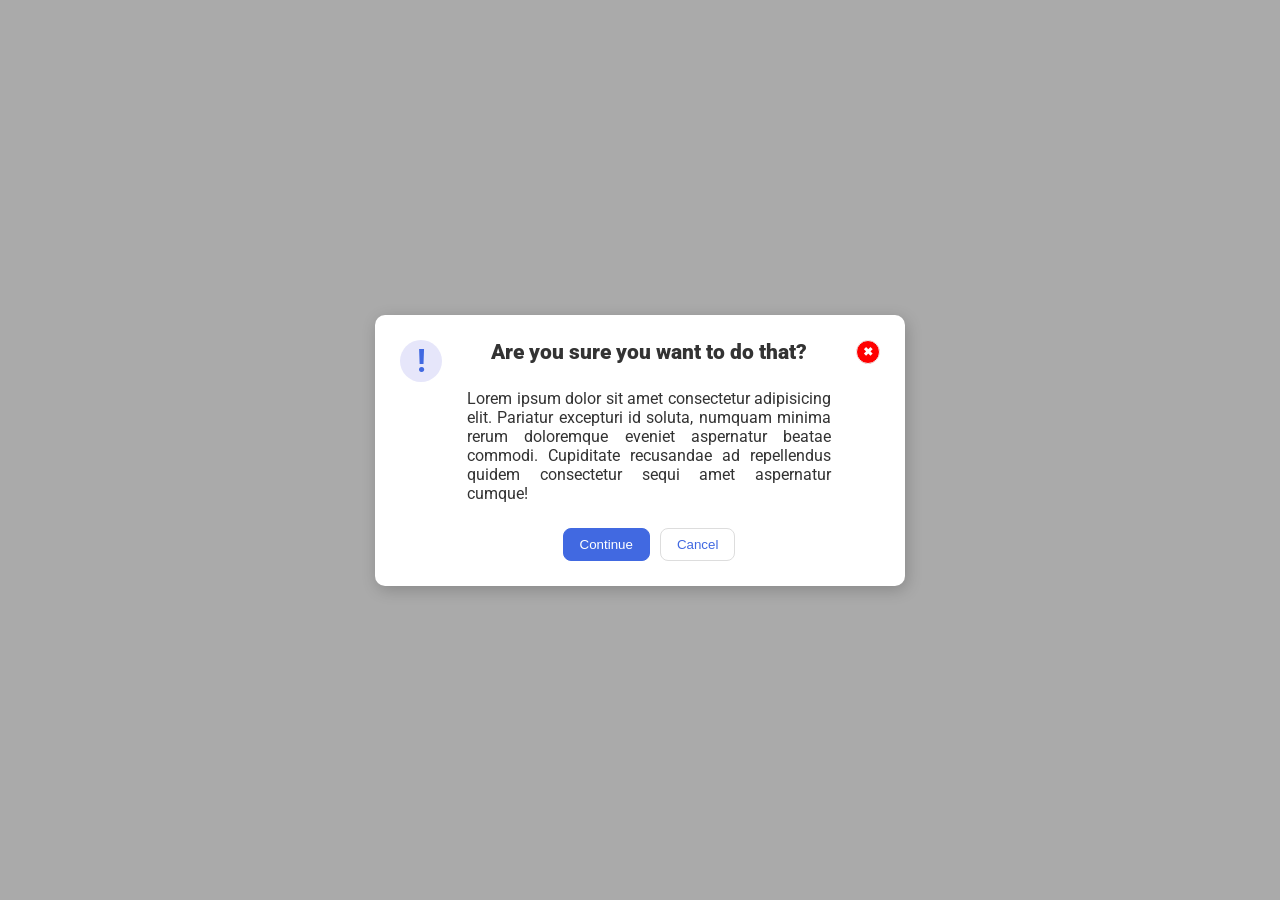
==== foundations/flex/05-flex-modal/index.html @ fe57b1b5 "Completed flex excercises 4 & 5 Completed the information box and the Modal but took some liberties " ====
<!DOCTYPE html>
<html lang="en">
  <head>
    <meta charset="UTF-8">
    <meta http-equiv="X-UA-Compatible" content="IE=edge">
    <meta name="viewport" content="width=device-width, initial-scale=1.0">
    <link rel="stylesheet" href="style.css">
    <title>Modal</title>
  </head>
  <body>
    <div class="modal">
        <div class="icon">!</div>

      <div class="mid">
        <div class="header">Are you sure you want to do that?</div>
        
        <div class="text">Lorem ipsum dolor sit amet consectetur adipisicing elit. Pariatur excepturi id soluta, numquam minima rerum doloremque eveniet aspernatur beatae commodi. Cupiditate recusandae ad repellendus quidem consectetur sequi amet aspernatur cumque!</div>
        <div class="ok">
          <button class="continue">Continue</button>
          <button class="cancel">Cancel</button>
        </div>
      </div>
      <button class="close-button">✖</button>
    </div>
  </body>
</html>
---- foundations/flex/05-flex-modal/style.css ----
@import url('https://fonts.googleapis.com/css2?family=Roboto:wght@400;700&display=swap');

html, body {
  height: 100%;
}

body {
  font-family: Roboto, sans-serif;
  margin: 0;
  background: #aaa;
  color: #333;
  text-align: justify;
  /* I'll give you this one for free lol */
  display: flex;
  align-items: center;
  justify-content: center;
}

.modal {
  background: white;
  width: 480px;
  border-radius: 10px;
  box-shadow: 2px 4px 16px rgba(0,0,0,.2);
  display: flex;
  justify-content: space-around;
  padding: 25px;
  gap: 25px;
}

.icon {
  color: royalblue;
  font-size: 33px;
  font-weight: 700;
  background: lavender;
  width: 42px;
  height: 42px;
  border-radius: 50%;
  display: flex;
  align-items: center;
  justify-content: center;
  flex-shrink: 0;
}

.header {
  font-weight: 900;
  font-size:21px;
  text-align: center;
}

.mid {
  display: flex;
  flex-direction: column;
  gap: 25px;
  flex-grow: 0;
}

.ok {
  display: flex;
  justify-content: center;
  gap: 10px;
}

.close-button {
  background: #ff0000;
  border-radius: 100%;
  color: #ffffff;
  font-weight: 900;
  font-size: 12px;
  height: 24px;
  width: 24px;
  display: flex;
  align-items: center;
  justify-content: center;
  border: 1.5px solid #eee;
  padding: 0;
  flex-shrink: 0;
}

button {
  cursor: pointer;
  padding: 8px 16px;
  border-radius: 8px;
}

button.continue {
  background: royalblue;
  border: 1px solid royalblue;
  color: white;
}

button.cancel {
  background: white;
  border: 1px solid #ddd;
  color: royalblue;
}
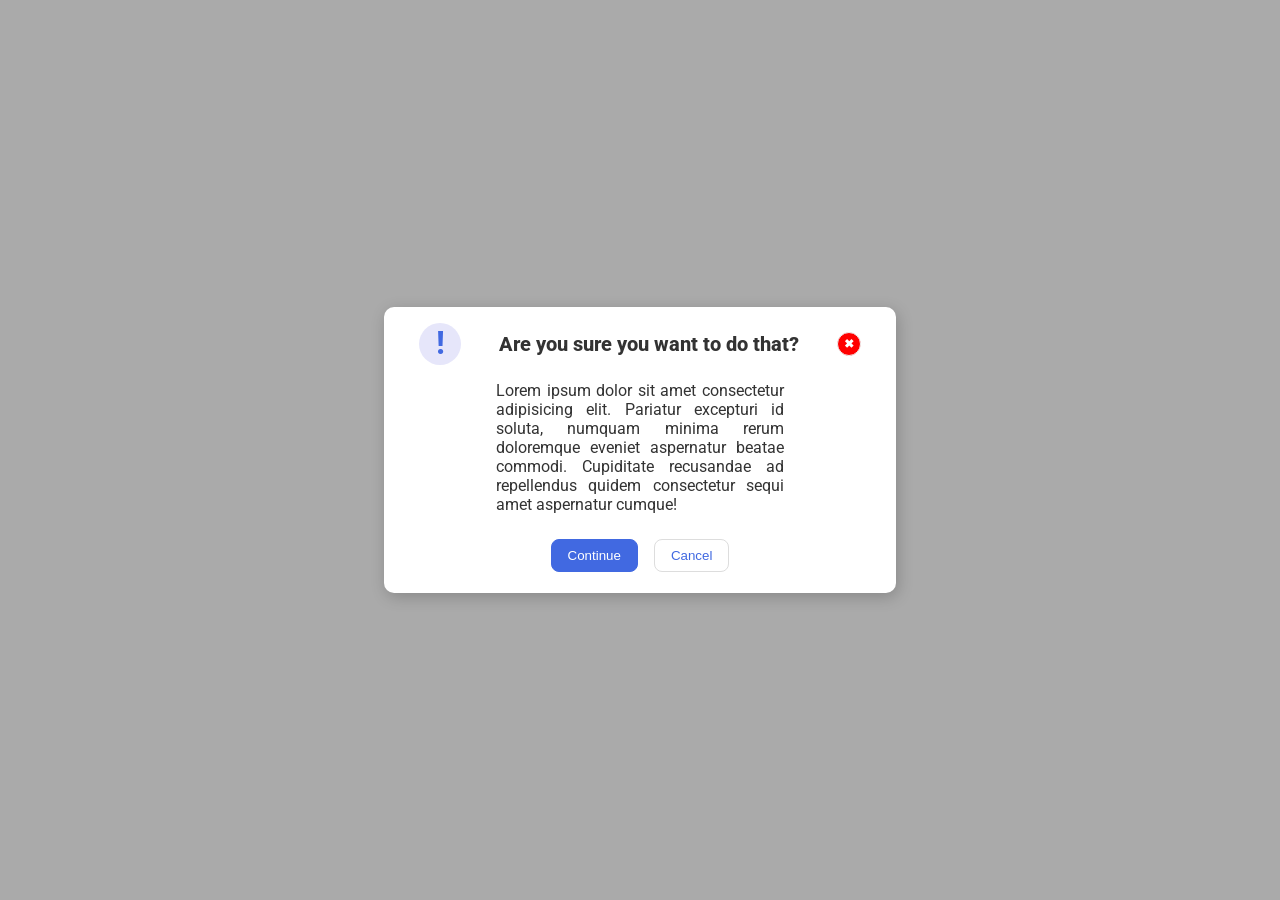
==== commit b63e1beb: "Excercise 5 Modal final commit Made layout changes that make the design technically sound and fluid." ====
--- a/foundations/flex/05-flex-modal/index.html
+++ b/foundations/flex/05-flex-modal/index.html
@@ -8,19 +8,22 @@
     <title>Modal</title>
   </head>
   <body>
+
     <div class="modal">
+      
+      <div class="top">
         <div class="icon">!</div>
-
-      <div class="mid">
         <div class="header">Are you sure you want to do that?</div>
-        
-        <div class="text">Lorem ipsum dolor sit amet consectetur adipisicing elit. Pariatur excepturi id soluta, numquam minima rerum doloremque eveniet aspernatur beatae commodi. Cupiditate recusandae ad repellendus quidem consectetur sequi amet aspernatur cumque!</div>
-        <div class="ok">
+        <button class="close-button">✖</button>
+      </div>
+      
+      <div class="text">Lorem ipsum dolor sit amet consectetur adipisicing elit. Pariatur excepturi id soluta, numquam minima rerum doloremque eveniet aspernatur beatae commodi. Cupiditate recusandae ad repellendus quidem consectetur sequi amet aspernatur cumque!</div>
+      
+      <div class="bot">
           <button class="continue">Continue</button>
           <button class="cancel">Cancel</button>
-        </div>
       </div>
-      <button class="close-button">✖</button>
+      
     </div>
   </body>
 </html>
--- a/foundations/flex/05-flex-modal/style.css
+++ b/foundations/flex/05-flex-modal/style.css
@@ -22,9 +22,10 @@
   border-radius: 10px;
   box-shadow: 2px 4px 16px rgba(0,0,0,.2);
   display: flex;
+  flex-direction: column;
   justify-content: space-around;
-  padding: 25px;
-  gap: 25px;
+  padding: 16px;
+  gap: 16px;
 }
 
 .icon {
@@ -36,28 +37,32 @@
   height: 42px;
   border-radius: 50%;
   display: flex;
-  align-items: center;
   justify-content: center;
   flex-shrink: 0;
 }
 
-.header {
-  font-weight: 900;
-  font-size:21px;
-  text-align: center;
+.top {
+  display: flex;
+  align-items: center;
+  justify-content: space-around;
 }
 
-.mid {
-  display: flex;
-  flex-direction: column;
-  gap: 25px;
-  flex-grow: 0;
+.header {
+  font-weight: 800;
+  font-size:20px;
 }
 
-.ok {
+.text {
+  margin:0 20% 2%;
+  text-align: justify;
+}
+
+
+.bot {
   display: flex;
   justify-content: center;
-  gap: 10px;
+  gap: 16px;
+  margin-bottom: 5px;
 }
 
 .close-button {
